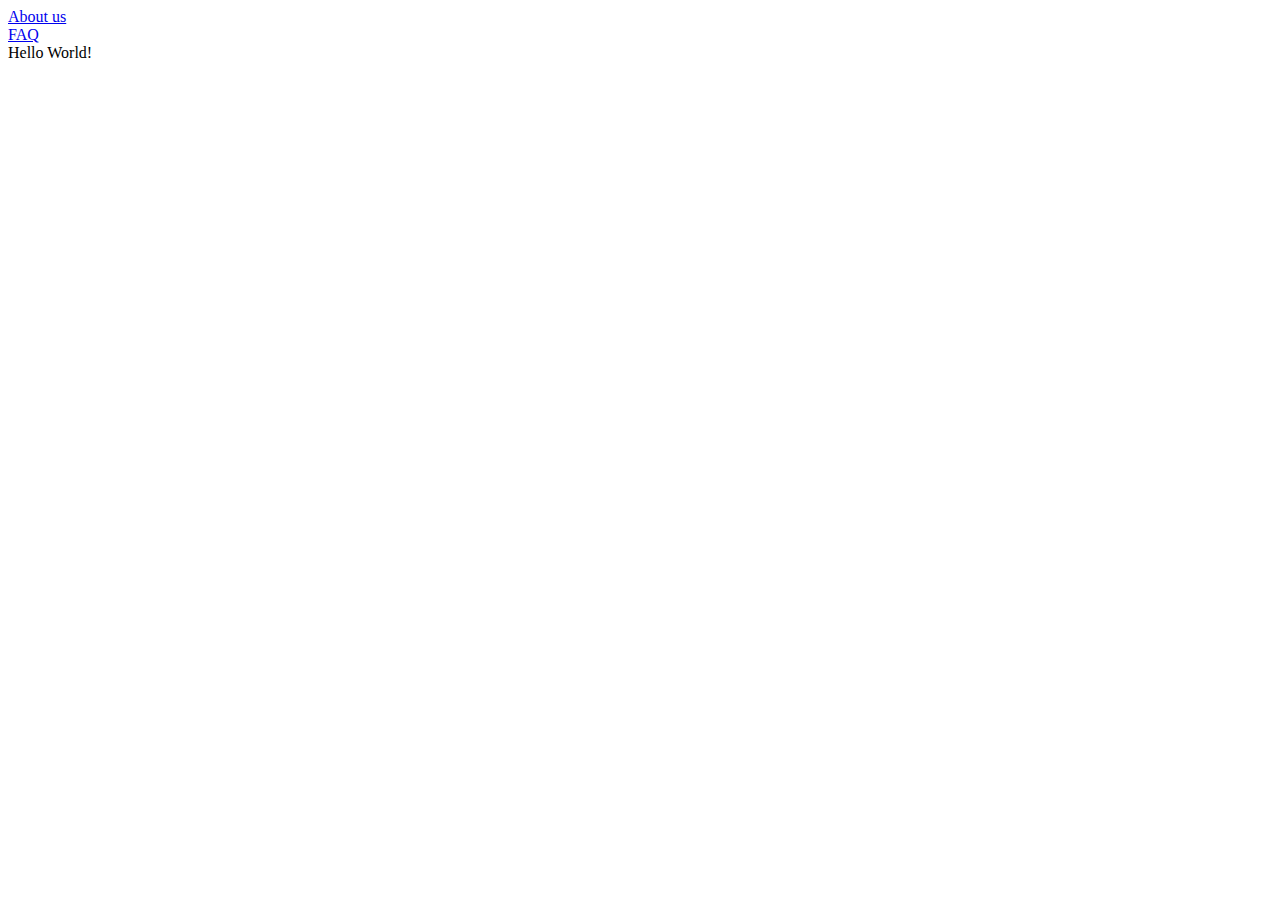
==== templates/.ipynb_checkpoints/index-checkpoint.html @ 3f642ecf "network" ====
<html>
    <head>
        <title>Network</title>
        <link rel="stylesheet" type="text/css" href="{{ url_for('static', filename='css/main.css') }}">
    </head>
    <body>
        <div class = "menu">
            <div>
                <a href="/About_us">About us</a>
            </div>
            <div>
                <a href="/FAQ">FAQ</a>
            </div>
        </div>
        <div class = "text">
            Hello World!
        </div>
    </body>
</html>
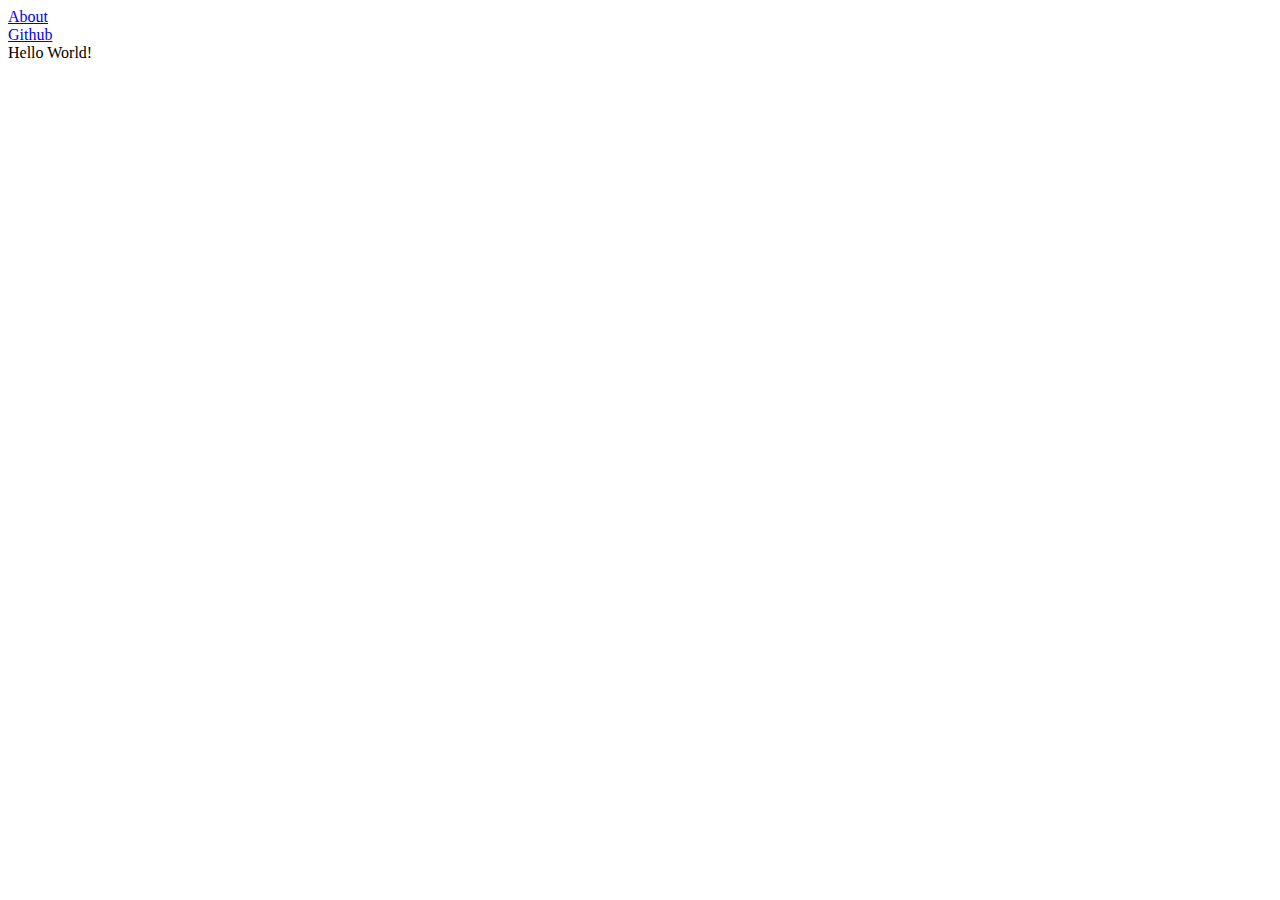
==== commit 186bdc99: "version:0.1" ====
--- a/templates/.ipynb_checkpoints/index-checkpoint.html
+++ b/templates/.ipynb_checkpoints/index-checkpoint.html
@@ -5,11 +5,11 @@
     </head>
     <body>
         <div class = "menu">
-            <div>
-                <a href="/About_us">About us</a>
+            <div class = "menu_item">
+                <a href="/About">About</a>
             </div>
-            <div>
-                <a href="/FAQ">FAQ</a>
+            <div class = "menu_item">
+                <a href="/Github">Github</a>
             </div>
         </div>
         <div class = "text">
